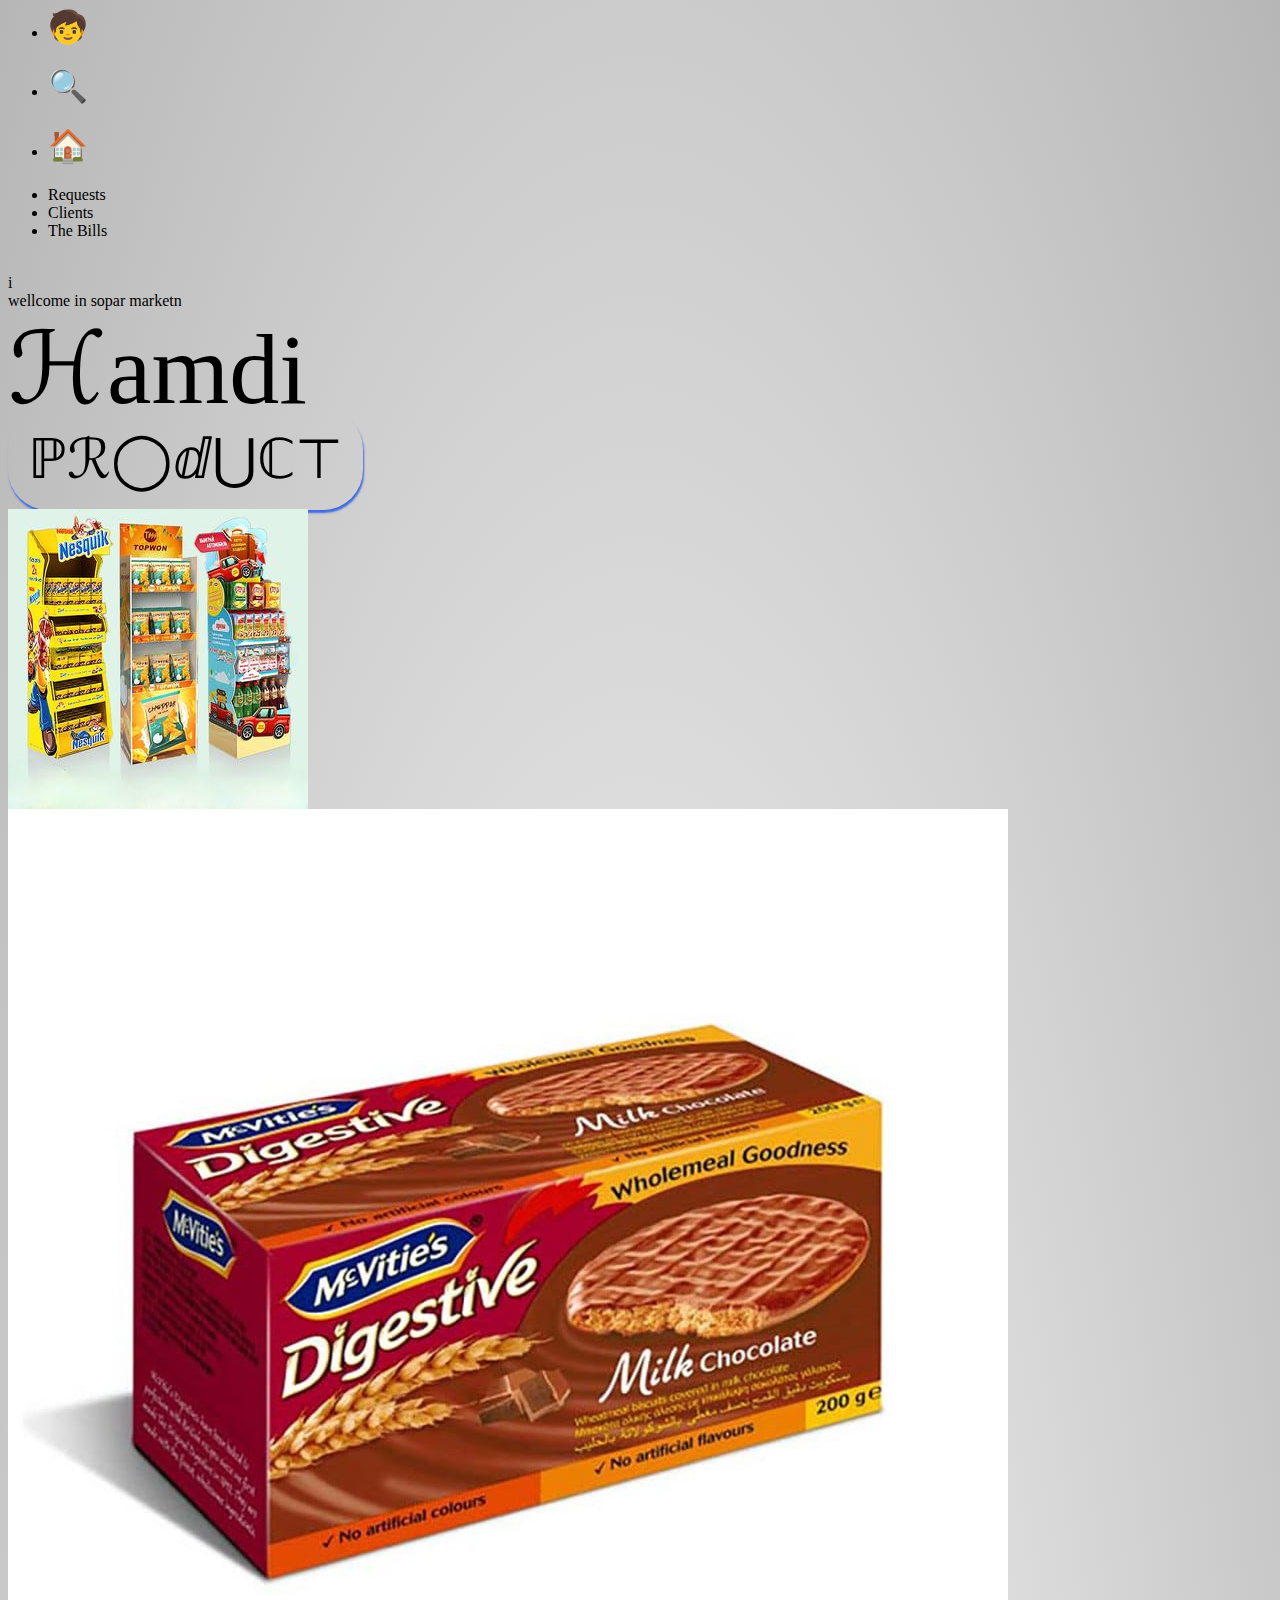
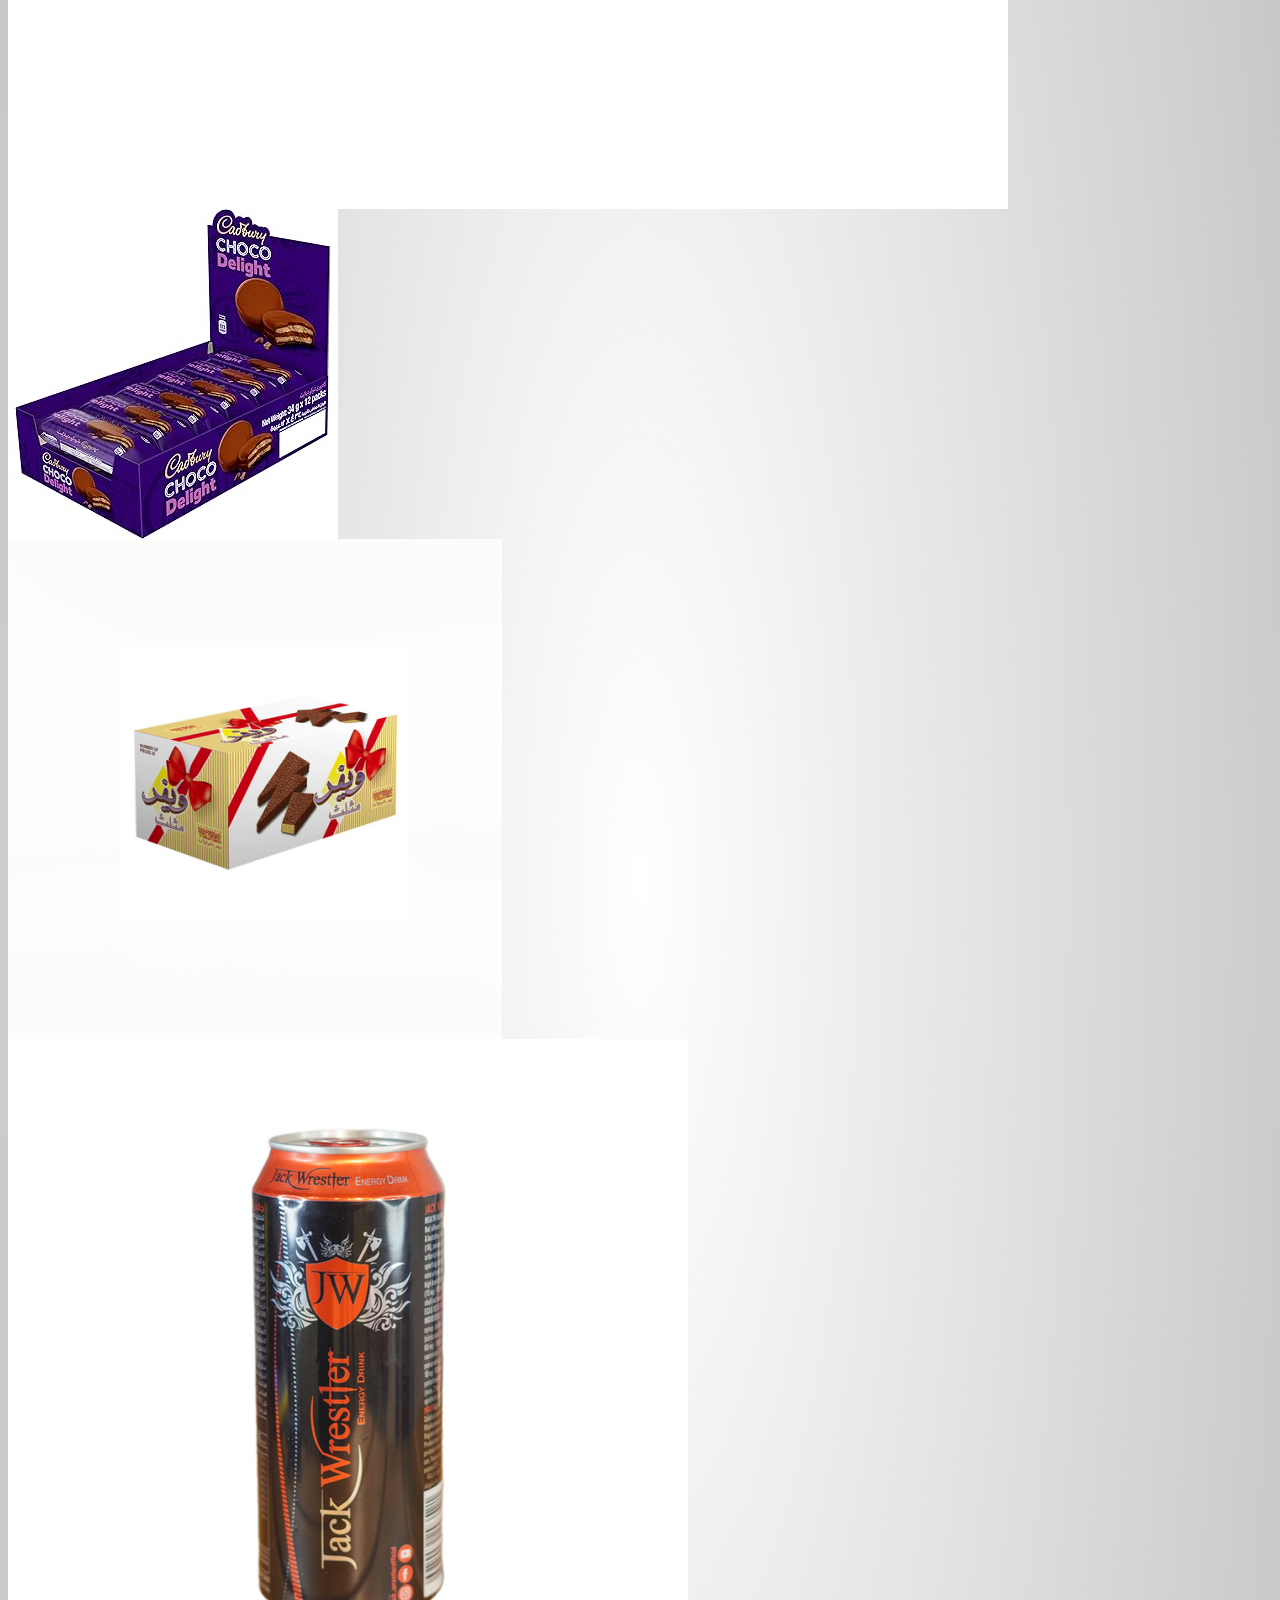
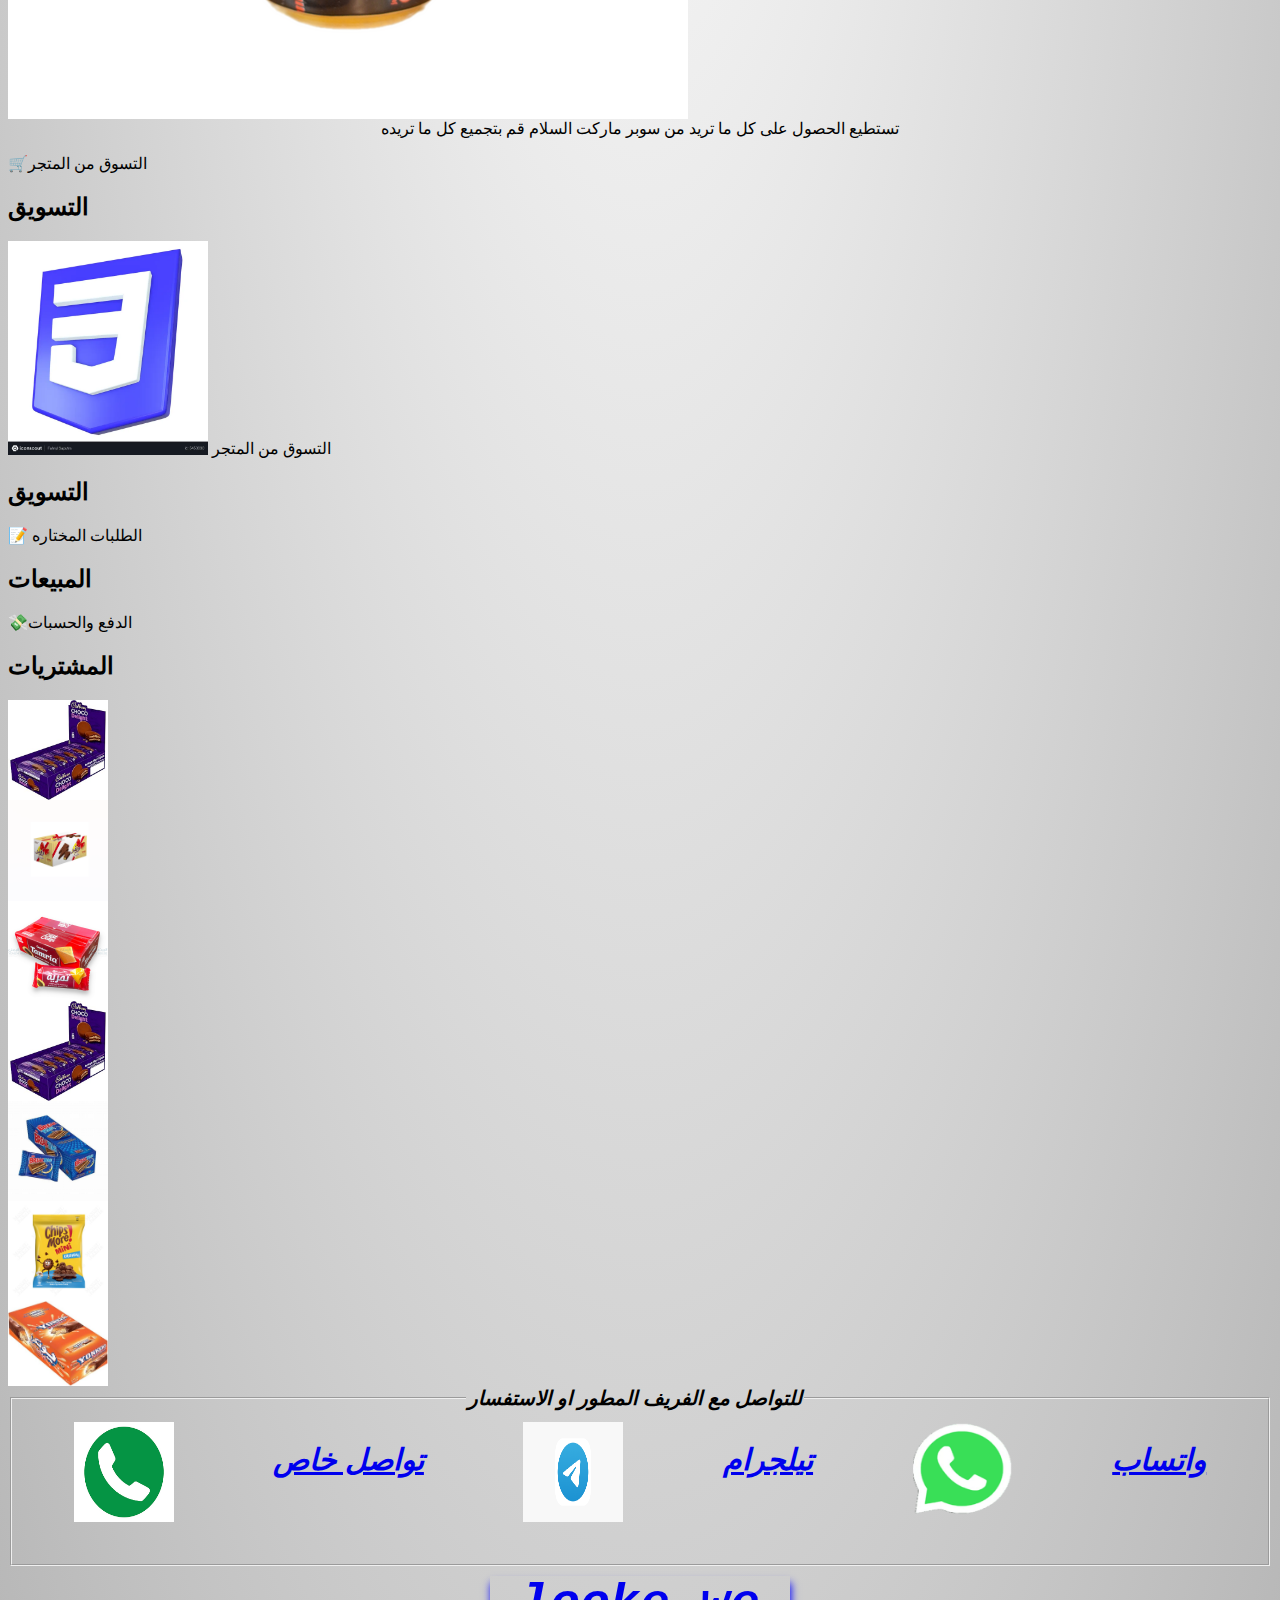
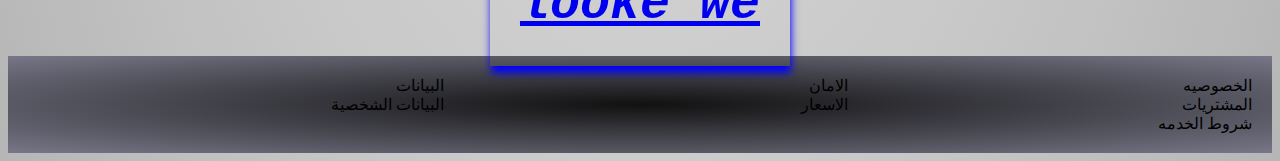
==== index.html @ bc78933b "Add files via upload" ====
<DOCTYPE html>
<html>
    <head>
<meta charset="utf-8">
      <title>Page grid</title>
     <link rel="stylesheet"href="mysober.css">
   <link rel="stylesheet"href="mymainProgect.css">
        <style>
body{
  background:radial-gradient(#FFFFFF,#B6B6B6);
}
  </style>
  </head>
 <body>
   
     <div class="main">
     <ul>
     <li><h1>&#129490;</h1></li>
     <li><h1>&#128269;</h1></li>
     <li><h1>&#127968;</h1></li>
   </ul>
   <ul class="fary">
     <li>Requests</li>
     <li>Clients</li>
     <li>The Bills</li>
   </ul>
</div>
<br>
<div class="wellcome">
 <div class="a">i
   <div class="move2">wellcome in sopar marketn</div></div>
  <div class="b" style="font-size:100px;border-radius:50%; ">&#8459;<span>amdi</span></div>
  <div class="c"><a style="font-size:55px;
  border-radius:40px;padding:20px;box-shadow:1px 3px 2px royalblue;">&#8473;&#8475;&#9711;&#8518;&#8899;&#8450;&#8868;</a></div>
 <div class="d"></div>
  <div class="e"></div>
</div>
<br>
  <div class="Resturant"><div>    
  <img src="/H0f875a76e26e4337a38e55691d9f9e50J.jpg_300x300.jpg"class="imageMarkey">
  </div>
  <div>    
  <img src="/dClzcwrBNtTRVGAEZYntjN1vUHkxiz0CqFq5MqKy.jpg"class="imageMarkey"></div>
<div><img src="/81uI4lWo71L._AC_UL330_SR330,330_.jpg"class="imageMarkey">
     </div>
  <div>    
  <img src="/abac9b86-a2be-4fa4-913a-be4fe9525071-494.11764705882x500-LOZeZRVKgnFboEH87wiltfSMu2my82EaxwiDpsfI.png"class="imageMarkey"></div>
   <div>    
  <img src="/comp8697459293521.png"class="imageMarkey"></div>
       </div>
     <div class="plain "style="text-align:center;">
       <span class="color">
      تستطيع الحصول على كل ما تريد من سوبر ماركت السلام قم بتجميع كل ما تريده
    </span>
     </div>
     

<div class="market">
    <div><p class="text">&#128722;<span class="name">التسوق من المتجر </span></p><h2>التسويق</h2>
    </div>
<div><p class="text"><img src="Csslean.png"width="200px"style="width"inclick="incluck()"usemap="#trans">
<map name="trans">
  <area shape="rect"coords="0,0,200,200"href="/ web.html">
</map>
<span class="name">التسوق من المتجر </span></p><h2>التسويق</h2>
    </div>
    <div><p class="text">&#128221; <span class="name">الطلبات المختاره</span></p><h2>المبيعات</h2>
    </div>
    <div><p class="text">&#128184;<span class="name">الدفع والحسبات</span></p><h2>المشتريات</h2>
    </div>
</div>
<div class="cricut">
  <div><img src="/81uI4lWo71L._AC_UL330_SR330,330_.jpg"width="100px"></div>
  <div><img src="/abac9b86-a2be-4fa4-913a-be4fe9525071-494.11764705882x500-LOZeZRVKgnFboEH87wiltfSMu2my82EaxwiDpsfI.png"width="100px"></div>
  <div><img src="/IMG-7816_800x.png"width="100px"></div>
  <div><img src="/81uI4lWo71L._AC_UL330_SR330,330_.jpg"width="100px"></div>
  <div><img src="/1OQPgnRvQtouMm6hHdXyBT9cJWyabD8W31kuQCvm.jpg"width="100px"></div>
  <div><img src="/6ab3495c-f5b7-4037-a56d-92de36035ca6-1000x1000-vhWXansbWvaCi3JytqlbX3Fw2GqPD2EqIh09b2ZA.jpg"width="100px"></div>
  <div>
  <img src="/41JbLMoOlrL._AC_.jpg"width="100px"></div>
 
</div>
 <fieldset class="personal">
   <legend class="myconnect">للتواصل مع الفريف المطور او الاستفسار</legend>
   <div>
   <a href="https://wa.me/+967778461645" target="_blank" name="wat">واتساب</a>
   </div>
   <div>
   <img class="connect" src="واتس-اب-الاخضر-العادي.png" width="100px" height="100px" alt="not fond" usemap="#watsup" style="width" onclick="getcoordinates(event)">
   <map name="watsup">
     <area shape="rect" coords="0,0,90,98" href="https://wa.me/+967778461645" target="-blank" />
   </map>
   </div>
   <div>
   <a href="https://t.me/+967778461645" target="_blank" name="wat">تيلجرام</a>
   </div>
   <div>
   <img class="connect" src="/1200x630wa.png" width="100px" height="100px" alt="not fond" style="width" onclick="getcoordinates(event)" usemap="#telegram">
   <map name="telegram">
     <area shape="rect" coords="0,0,100,400" href="https://t.me/+967778461645" target="_blank" />
   </map>
   </div>
   <div>
   <a href="tel:+967778461645" target="_blank" >تواصل خاص</a>
   </div>
   <div>
   <img class="connect" src="/call person .jpg" width="100px" height="100px" alt="not fond" style="width" onclick="getcoordinates(event)" usemap="#perprivate">
   <map name="perprivate">
     <area shape="rect" coords="0,0,90,400" href="tel:+967778461645" target="_blank">
   </map>
   </div>
   <p id='watsup'></p>
 </fieldset>
  <div class="lookwe">
   <a href="/myself.html" terget="_blank">looke we</a>
 </div>
<div class="alternative">
  <div>الخصوصيه</div>
  <div>الامان</div>
  <div>البيانات</div>
  <div>المشتريات</div>
  <div>الاسعار </div>
  <div>البيانات الشخصية</div>
  <div>شروط الخدمه</div>
</div>

    </body>
</html>
---- mymainProgect.css ----
.lookwe {
  height: 90px;
  position: relative;
  top: 10px;
  font: bold italic 50px courier;
  text-align: center;
  margin: auto;
  width: 300px;
  box-shadow: 1px 7px 8px blue;
}
fieldset{
  direction:rtl;
  display:grid;
  grid-template-columns: auto auto;
}
fieldset div{
  margin:auto ;
  margin-top:2px;
}
fieldset a{
  text-align:center;
  font:bold italic 30px cursor;
  position:relative ;
  top:20px;
}
.myconnect{
  margin:5px ;
  position:relative;
  text-align:center ;
  font:italic bold 20px cursor;
  color:black;
  
}
.alternative {
          direction: rtl;
          display: grid;
          background: radial-gradient(#111, #778);
          grid-template-columns: 33% 33% 34%;
          padding: 20px;
        }
@media (min-width:600px){
  
  fieldset{

  grid-template-columns:auto auto auto auto auto auto;
}
}
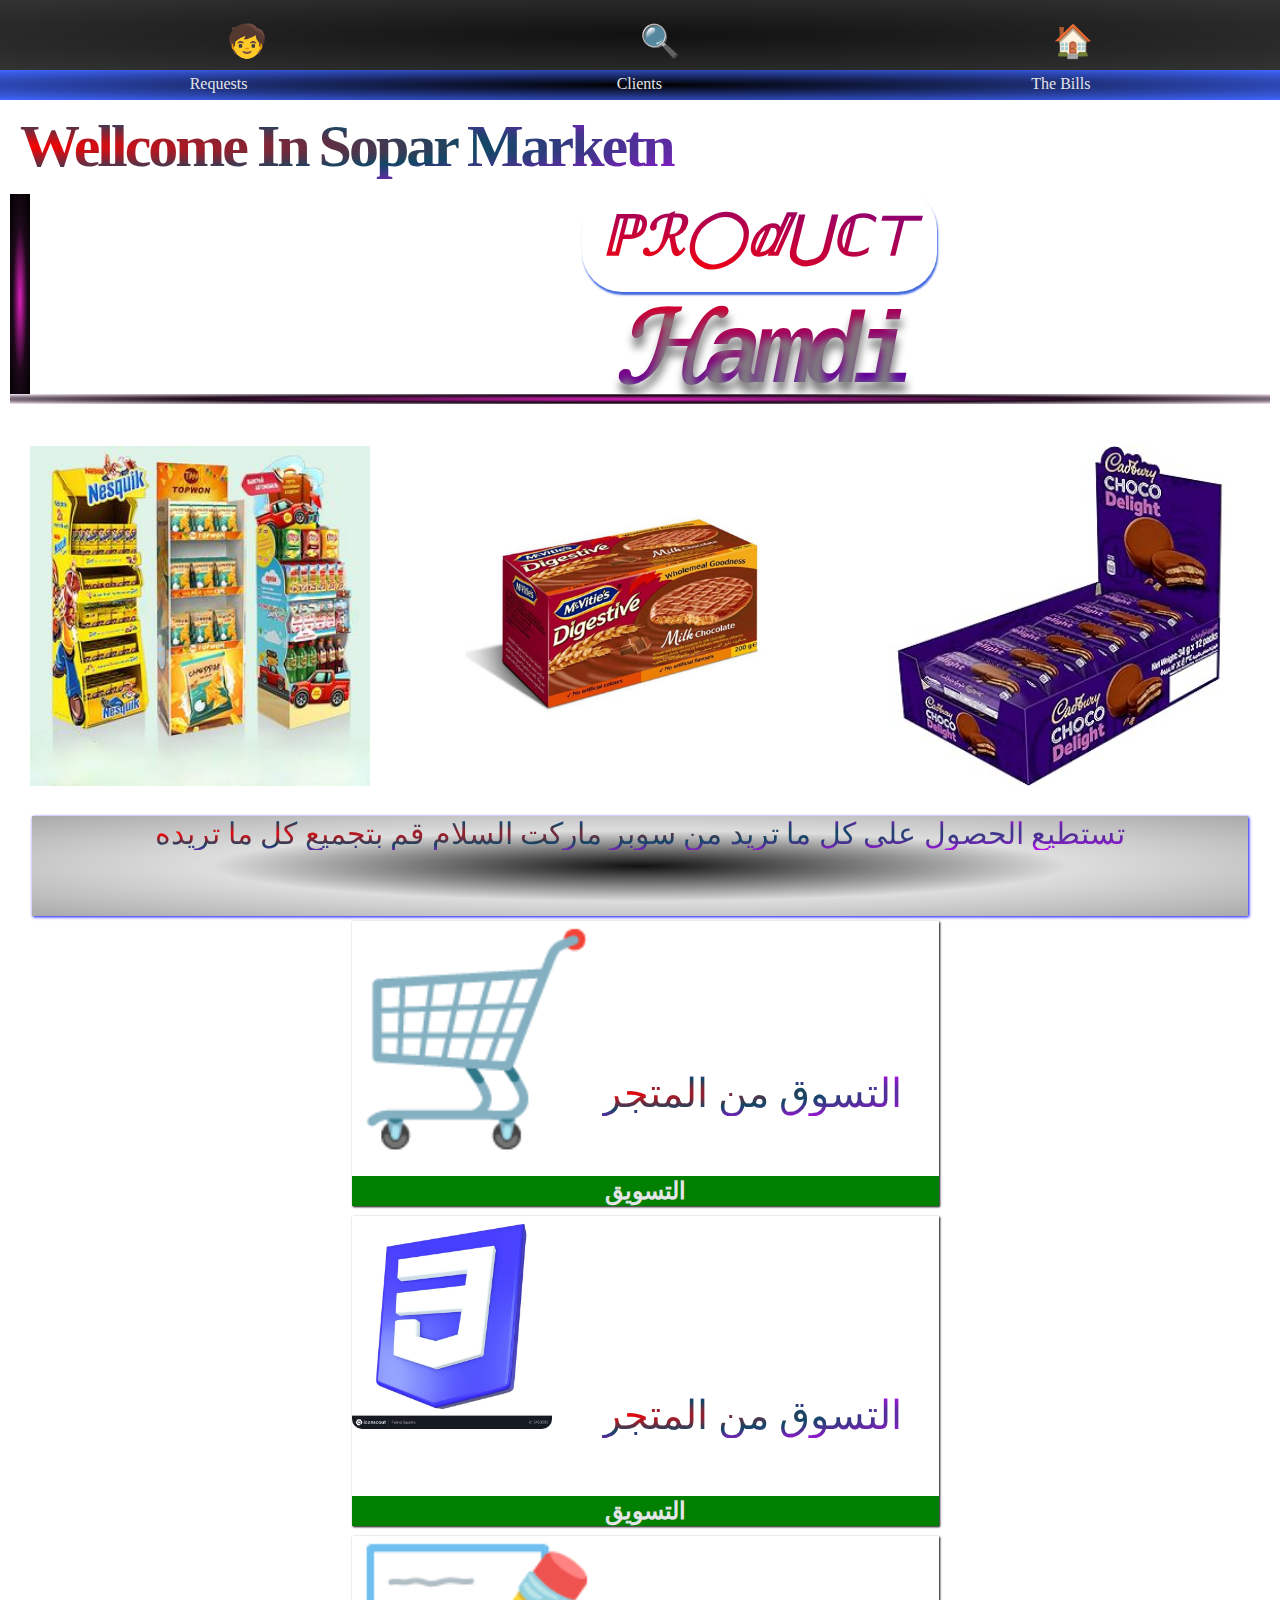
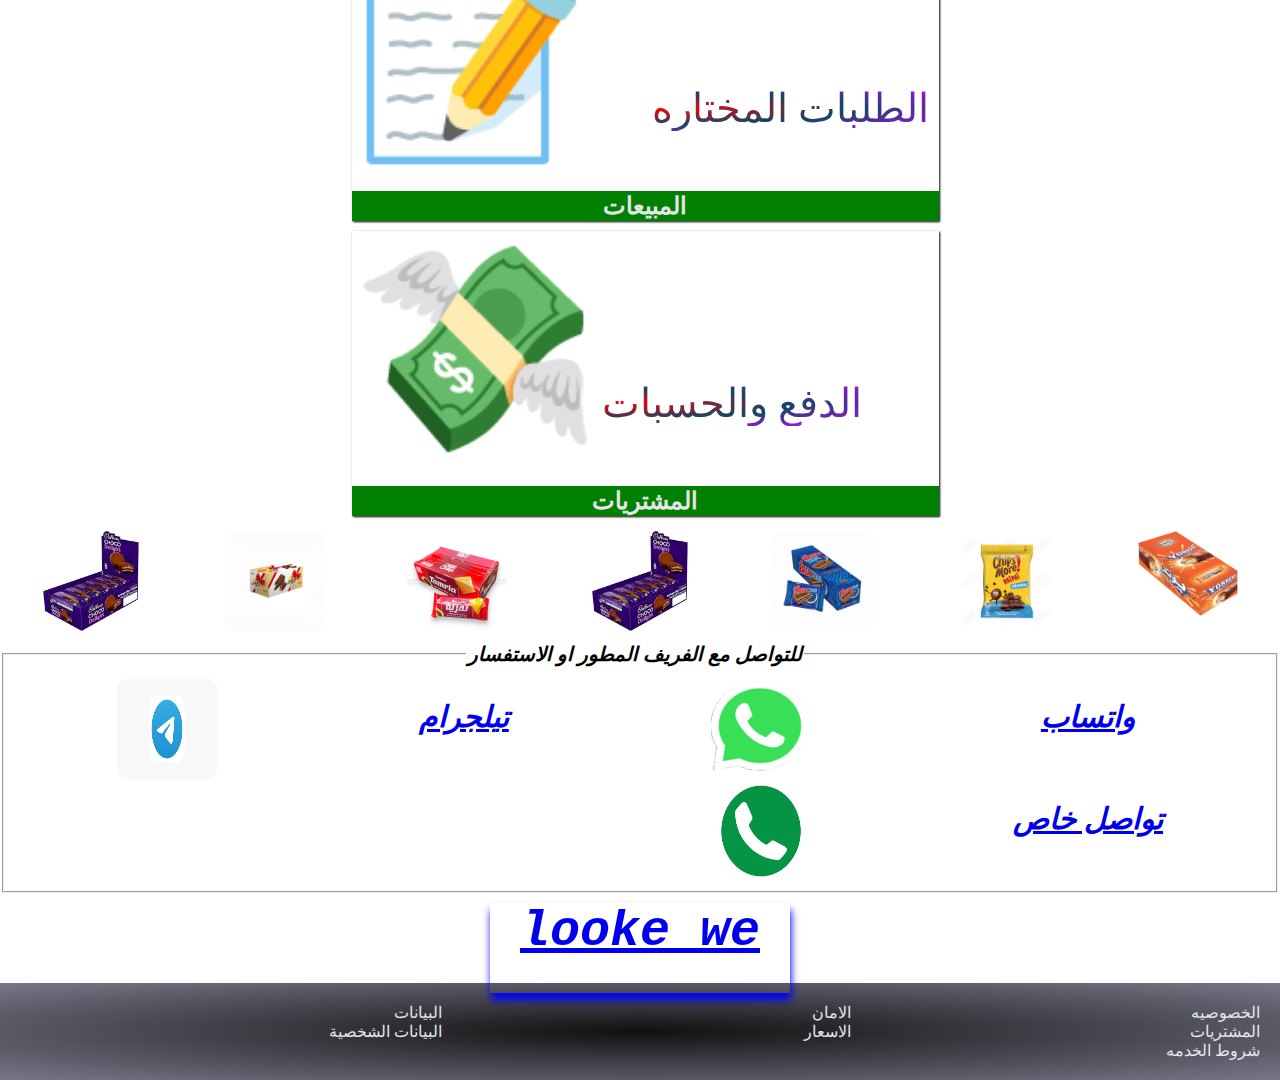
==== commit 59b9d373: "Update index.html" ====
--- a/index.html
+++ b/index.html
@@ -9,6 +9,255 @@
 body{
   background:radial-gradient(#FFFFFF,#B6B6B6);
 }
+            .color{
+  background:radial-gradient(at left,#FF0000,#124765,#CD00FF );
+  background:radial-gradient(at left,#FF0000,#124765,#CD00FF );
+  -webkit-background-clip:text;
+-webkit-text-fill-color:transparent;
+font:bold italic 30px ,cursor;
+}
+        .alternative{
+  direction: rtl;
+  display:grid;
+  background:radial-gradient(#111,#778);
+  grid-template-columns:33% 33% 34% ;
+  padding: 20px;
+}
+
+
+            *{
+                box-sizing:border-box;
+            }
+        body{
+    background:white;
+    color:#E4E5E8;
+    margin: 0 auto;
+  }
+.main{
+    display:grid;
+    width:100%;
+  
+    grid-template-columns:auto;
+    
+}
+
+ul{
+  background:radial-gradient(#111,#333);
+  list-style-type:none;
+  display:grid;
+  text-align:center ;
+  grid-template-columns:auto auto auto ;
+  grid-template-rows:70px;
+  width:100%;
+  margin-top:0.1px;
+  }
+  ul li:hover{
+    font-size:20px;
+    border-radius:10px ;
+    height:25px;
+  }
+  ul.fary li:hover{
+    background-color:black ;
+    font-size:20px;
+    border-radius:10px ;
+    height:25px;
+  }
+  .fary{
+    background:radial-gradient(#000,#4066FF);
+    margin-top:-16px ;
+    height: 30px;padding: 5px ;
+  }
+
+.market{
+    display:grid;
+    grid-template-columns: auto ;
+    justify-content: space-around ;
+    align-items: center ;
+  
+}
+div.market div{
+    margin:5px ;
+    width:100%;
+    box-shadow: 1px 1px 2px black ;
+}
+.name{
+font-size:30px;
+background:radial-gradient(at left,#FF0000,#124765,#CD00FF );
+
+-webkit-background-clip:text;
+-webkit-text-fill-color:transparent;
+ }
+p{
+    font-size:120px;
+    margin: 0 auto;
+}
+h2{
+  text-align: center ;
+  background:green;
+  border:1px solid green;
+  margin-bottom: 0;
+}
+.cricut{
+  display:flex;
+  justify-content: space-around ;
+  overflow:auto;
+}
+img{
+  border-radius:10px;
+}
+.cricut div{
+  margin:10px ;
+}
+.wellcome{
+  display:grid ;
+  grid-template-columns:auto auto auto auto;
+  grid-template-rows:50px 100px 100px 10px;
+  text-align:center ;
+  background:radial-gradient(red,blue );
+-webkit-background-clip:text;
+-webkit-text-fill-color:transparent;
+margin: 10px ;
+font-size: 30px ;
+}
+.wellcome div{
+  padding: 5px;
+  text-transform:capitalize ;
+}
+ .a
+ {
+ font:bold italic bold 20px,courier;
+ word-spacing:-1px;
+ letter-spacing:-3px;
+   grid-row:1/2;
+  grid-column:1/5;
+position:relative ;
+top:-40px;
+overflow:auto ;
+ 
+}
+.b
+ {
+  font-family:courier,sans-serif,cursive,arial;
+ font-weight:bold;
+ font-style:italic;
+   letter-spacing:-10px;
+ text-shadow: 1px 10px 9px gray;
+   grid-row:3/4;
+  grid-column:2/5;
+  margin-top: -10px;
+  vertical-align:top;
+}
+ .c
+ {
+  font-family:courier,sans-serif,cursive,arial;
+ font-weight:bold;
+ font-style:italic;
+  grid-row:2/3;
+  grid-column:2/5;
+  text-align:center ;
+  
+  margin-top:5px;
+}
+.d{
+grid-row:2/5;
+  grid-column:1/2;
+  background:radial-gradient(#DC1FBC,#1C0919,#000000);
+  width:20px;
+}
+.e{
+grid-row:4/5;
+  grid-column:1/5;
+  background: radial-gradient(#DC1FBC,#1C0919,#FFF1FD);
+}
+@keyframes move1{
+    0%{
+        transform:translate(-1000px,0px);
+    }
+
+    100% {
+      transform:translate(1000px,0px);
+    }
+}
+.move2{
+  position:absolute;
+  top:3px;
+  background:white ;
+  white-space:nowrap;
+  animation:move1 4s linear infinite alternate;
+  background:radial-gradient(at left,#FF0000,#124765,#CD00FF );
+  -webkit-background-clip:text;
+-webkit-text-fill-color:transparent;
+}
+  @keyframes example {
+    0% {
+transform:translate(2000px,0px);
+opacity:1;
+    }
+
+    100% {
+      transform:translate(-2000px,0px);
+    
+    }
+}
+.Resturant{
+  
+margin-top:-16px;
+  display:grid ;
+  color:#A0AFC7;
+  font-weight: bold ;
+grid-template-columns:430px 430px 430px 430px 430px 430px;
+
+  height:400px;
+  position:relative ;
+  overflow:auto ;
+}
+ .imageMarkey{
+border-radius:20px ;
+width:400px ;height:400px;
+padding:30px;
+    position: absolute;
+    animation: example 4s linear infinite alternate;
+    
+    /* تحسينات إضافية للأداء */
+    
+}
+.plain{
+  background:radial-gradient(#111,#ddd,#aaa);
+  height:100px;
+  width:95%;
+  font:bold italic 10px ,cursor;
+  margin:auto;
+  box-shadow:1px 1px 3px blue;
+
+ 
+}
+  @media(min-width:600px)
+{
+.text{
+  font-size:200px;
+}.plain{
+
+  font-size:30px;
+  
+}
+.a
+ {
+   height:100px;
+  font-size:60px;
+  font-weight:bold ;
+}.name{
+  font-size:40px;
+}
+
+.cricut{
+  display:flex;
+justify-content: space-around;
+}
+fieldset{
+  display:grid;
+  grid-template-columns:auto auto auto auto;
+}
+    }
   </style>
   </head>
  <body>
@@ -125,4 +374,4 @@
 </div>
 
     </body>
-</html>+</html>
